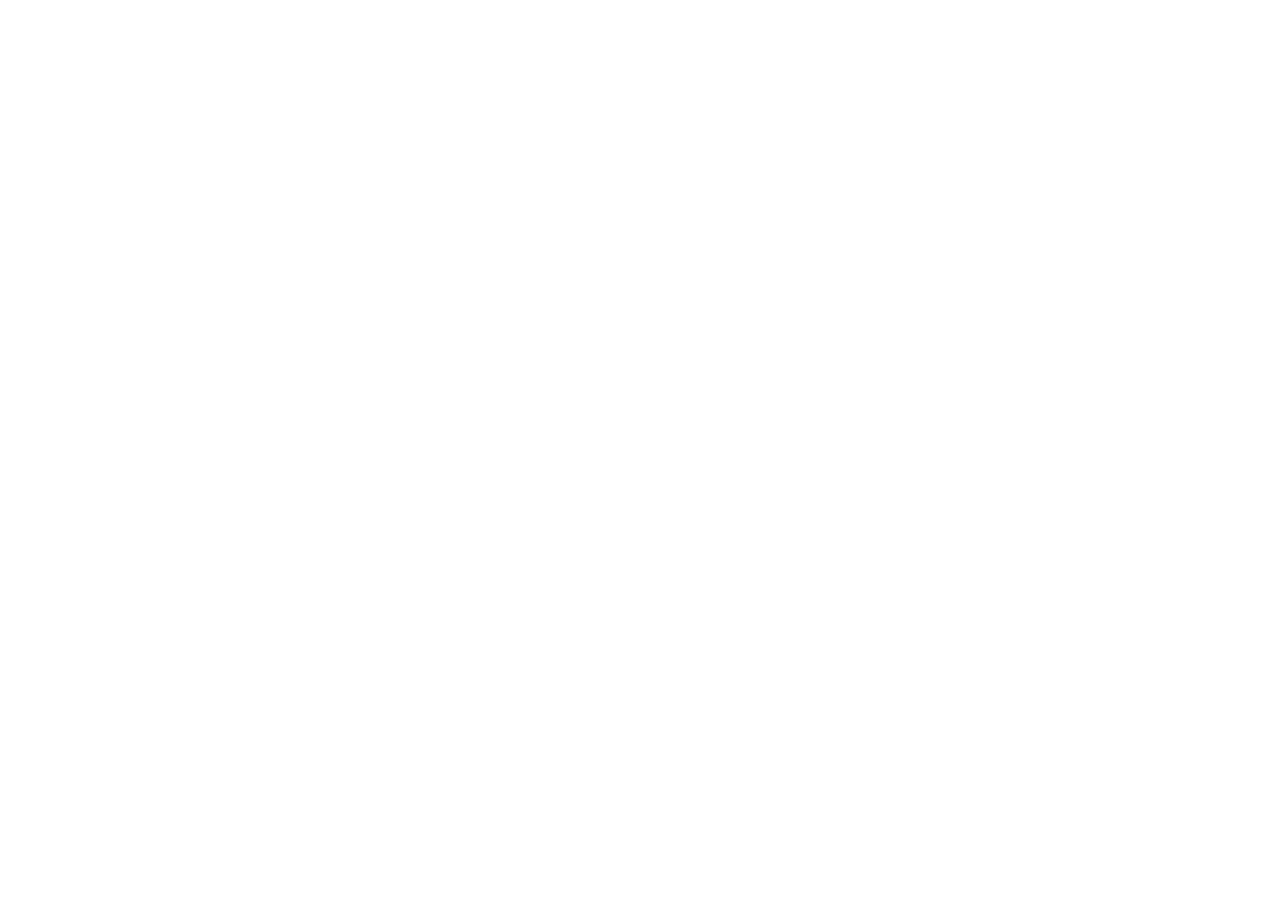
==== src/index.html @ 54eb99b0 "Initial commit" ====
<!DOCTYPE html>
<html lang="en">
  <head>
    <meta charset="UTF-8" />
    <meta http-equiv="X-UA-Compatible" content="IE=edge" />
    <!-- PON UN FAVICON!!! -->
    <link rel="icon" type="image/svg+xml" href="" />
    <meta name="viewport" content="width=device-width, initial-scale=1.0" />
    <!-- CAMBIA EL TITLE!!! -->
    <title>Vite Template</title>
  </head>
  <body>
    <header class="header"></header>
    <main class="main"></main>
    <footer class="footer"></footer>
    <script type="module" src="./js/index.js"></script>
  </body>
</html>
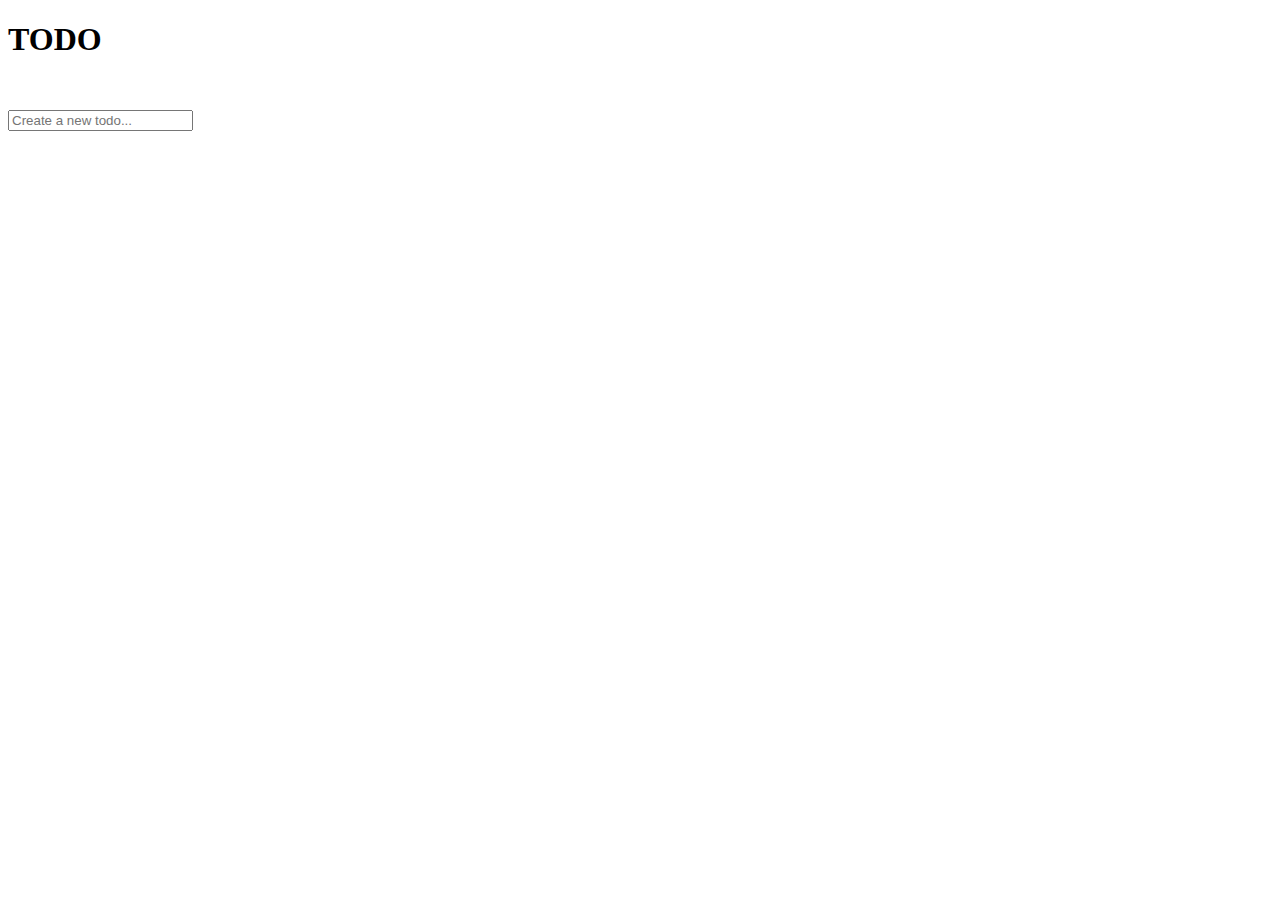
==== commit 98f99a4d: "TODO List app" ====
--- a/src/index.html
+++ b/src/index.html
@@ -6,12 +6,28 @@
     <!-- PON UN FAVICON!!! -->
     <link rel="icon" type="image/svg+xml" href="" />
     <meta name="viewport" content="width=device-width, initial-scale=1.0" />
+    <link rel="preconnect" href="https://fonts.googleapis.com">
+    <link rel="preconnect" href="https://fonts.gstatic.com" crossorigin>
+    <link href="https://fonts.googleapis.com/css2?family=Josefin+Sans:wght@400;700&display=swap" rel="stylesheet">
     <!-- CAMBIA EL TITLE!!! -->
     <title>Vite Template</title>
   </head>
   <body>
-    <header class="header"></header>
-    <main class="main"></main>
+    <header class="header">
+      <h1 class="title">TODO</h1>
+      <img src="assets/images/icon-moon.svg" alt="Icono de Luna" class="icon icon--theme">
+    </header>
+    <main class="main">
+      <form id="create-todo">
+        <input
+          type="text"
+          name="todo"
+          class="input"
+          id="todo-input"
+          placeholder="Create a new todo..."
+        />
+      </form>
+    </main>
     <footer class="footer"></footer>
     <script type="module" src="./js/index.js"></script>
   </body>
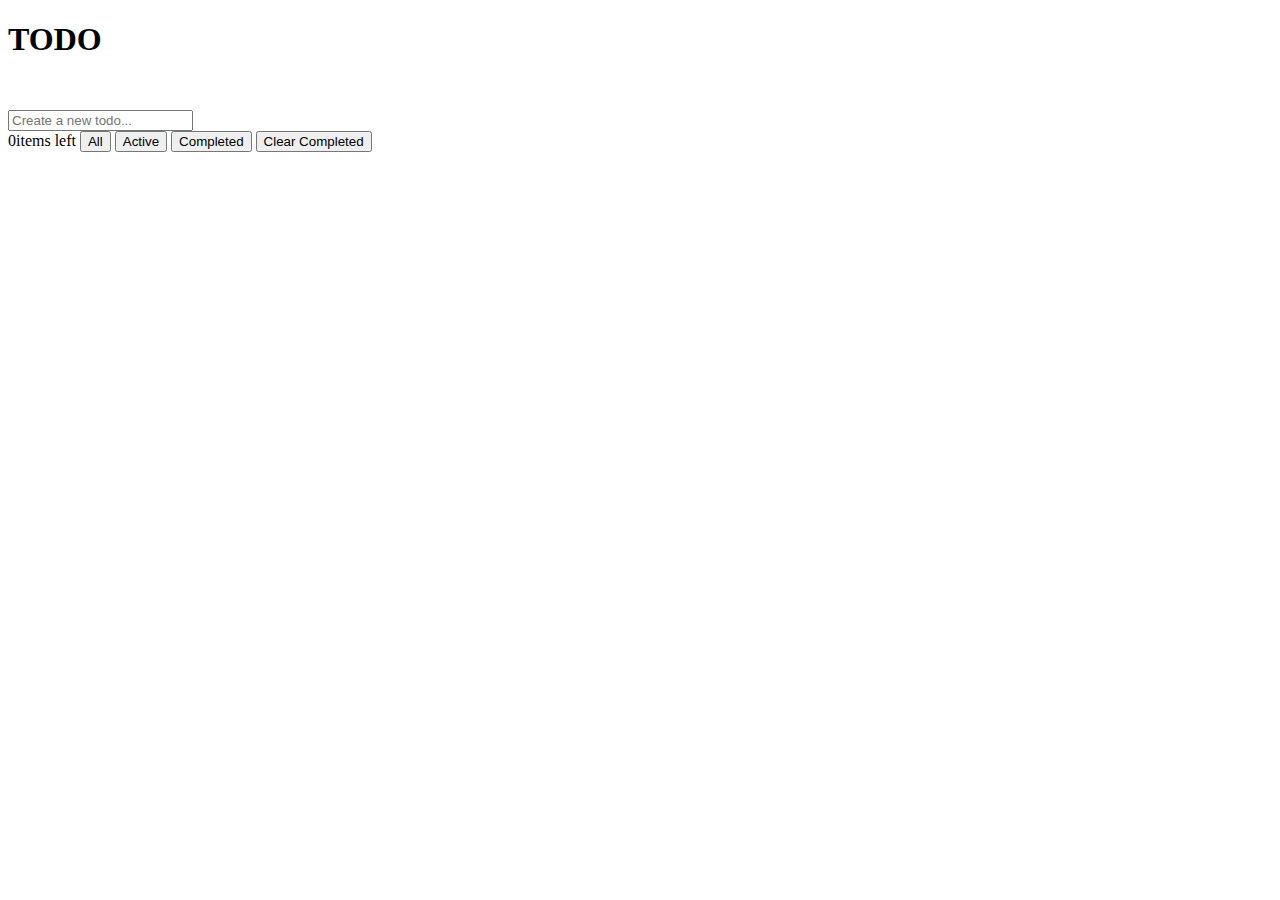
==== commit d604a225: "Todo App" ====
--- a/src/index.html
+++ b/src/index.html
@@ -19,6 +19,7 @@
     </header>
     <main class="main">
       <form id="create-todo">
+        <label for="todo-input" class="todo-decoration"></label>
         <input
           type="text"
           name="todo"
@@ -27,6 +28,20 @@
           placeholder="Create a new todo..."
         />
       </form>
+      <div class="tasks">
+        <div id="task-items" class="tasks__items">
+         <!-- <div id="starter-screen" class="tasks__starter-screen">
+          <p>No todo items left!</p>
+         </div> -->
+        </div>
+        <div class="tasks__filters">
+          <span class="items-left">0items left</span>
+          <button class="button button--all">All</button>
+          <button id="active" class="button button--active">Active</button>
+          <button id="completed" class="button button--completed">Completed</button>
+          <button id="clear" class="button button--completed-clear">Clear Completed</button>
+        </div>
+      </div>
     </main>
     <footer class="footer"></footer>
     <script type="module" src="./js/index.js"></script>
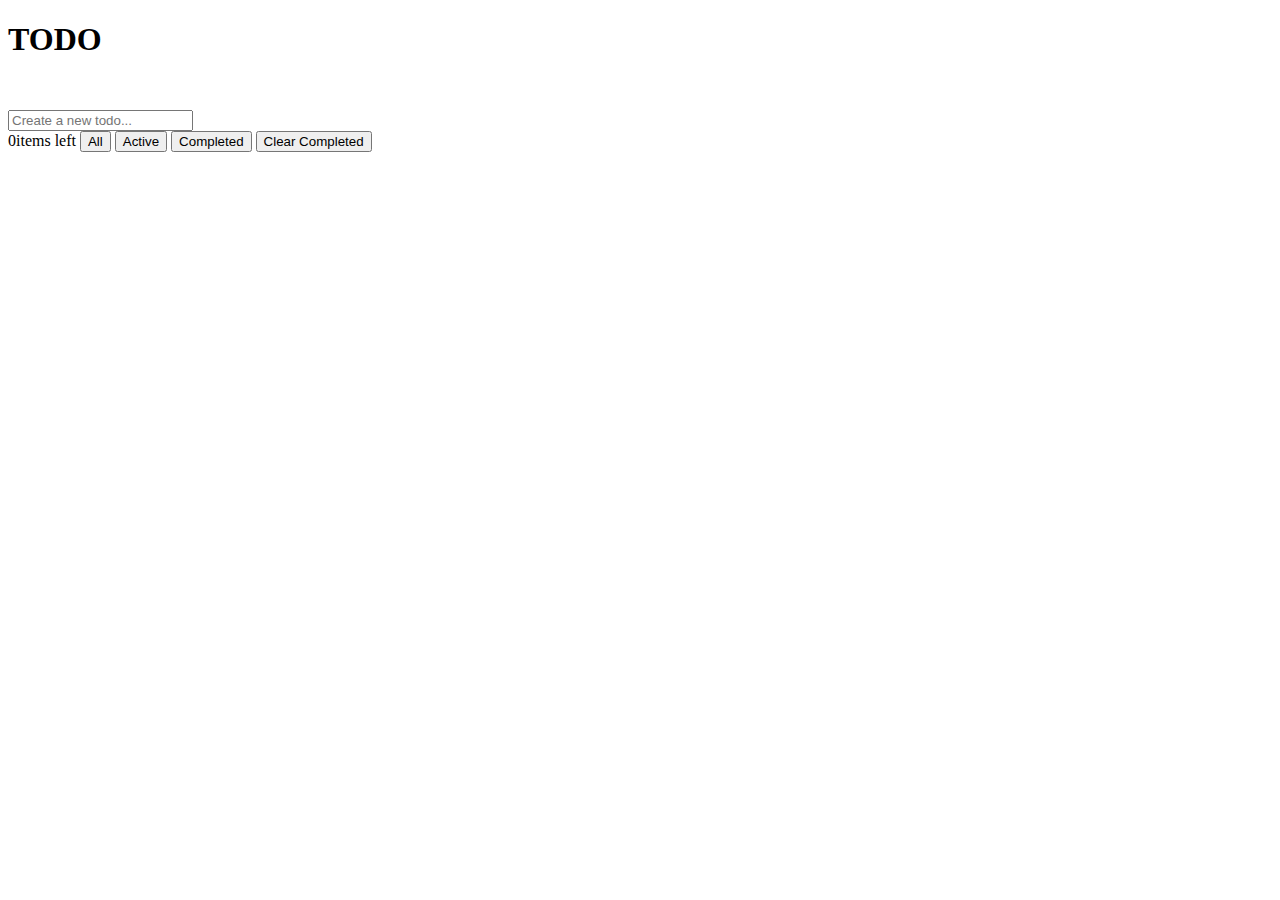
==== commit 0f746eaa: "Todo App" ====
--- a/src/index.html
+++ b/src/index.html
@@ -34,7 +34,7 @@
           <p>No todo items left!</p>
          </div> -->
         </div>
-        <div class="tasks__filters">
+        <div id="task-filters" class="tasks__filters">
           <span class="items-left">0items left</span>
           <button class="button button--all">All</button>
           <button id="active" class="button button--active">Active</button>
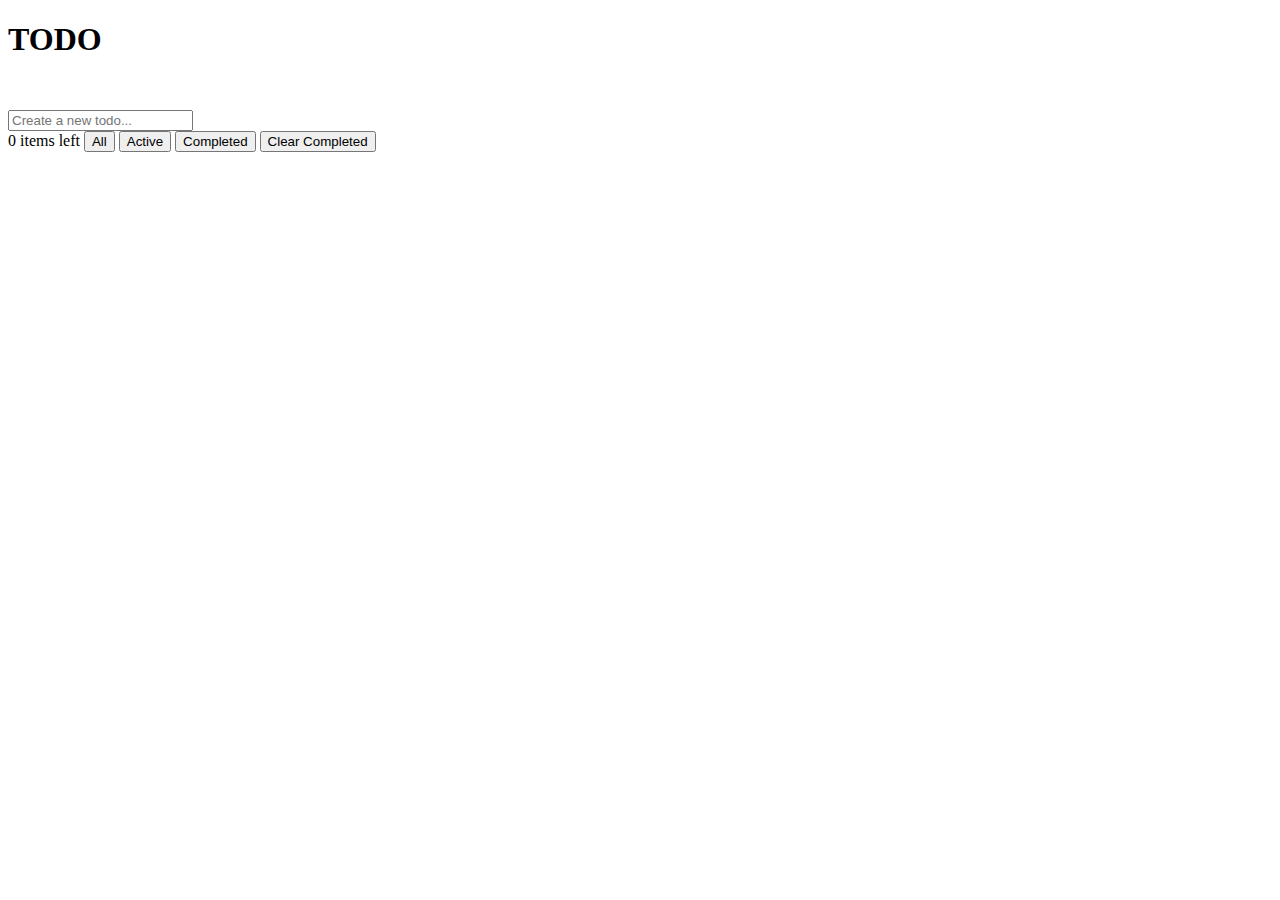
==== commit 283d5361: "Todo App" ====
--- a/src/index.html
+++ b/src/index.html
@@ -6,16 +6,23 @@
     <!-- PON UN FAVICON!!! -->
     <link rel="icon" type="image/svg+xml" href="" />
     <meta name="viewport" content="width=device-width, initial-scale=1.0" />
-    <link rel="preconnect" href="https://fonts.googleapis.com">
-    <link rel="preconnect" href="https://fonts.gstatic.com" crossorigin>
-    <link href="https://fonts.googleapis.com/css2?family=Josefin+Sans:wght@400;700&display=swap" rel="stylesheet">
+    <link rel="preconnect" href="https://fonts.googleapis.com" />
+    <link rel="preconnect" href="https://fonts.gstatic.com" crossorigin />
+    <link
+      href="https://fonts.googleapis.com/css2?family=Josefin+Sans:wght@400;700&display=swap"
+      rel="stylesheet"
+    />
     <!-- CAMBIA EL TITLE!!! -->
     <title>Vite Template</title>
   </head>
   <body>
     <header class="header">
       <h1 class="title">TODO</h1>
-      <img src="assets/images/icon-moon.svg" alt="Icono de Luna" class="icon icon--theme">
+      <img
+        src="assets/images/icon-moon.svg"
+        alt="Icono de Luna"
+        class="icon icon--theme"
+      />
     </header>
     <main class="main">
       <form id="create-todo">
@@ -29,17 +36,17 @@
         />
       </form>
       <div class="tasks">
-        <div id="task-items" class="tasks__items">
-         <!-- <div id="starter-screen" class="tasks__starter-screen">
-          <p>No todo items left!</p>
-         </div> -->
-        </div>
+        <div id="task-items" class="tasks__items"></div>
         <div id="task-filters" class="tasks__filters">
-          <span class="items-left">0items left</span>
+          <span id="items-left" class="items-left">0 items left</span>
           <button class="button button--all">All</button>
           <button id="active" class="button button--active">Active</button>
-          <button id="completed" class="button button--completed">Completed</button>
-          <button id="clear" class="button button--completed-clear">Clear Completed</button>
+          <button id="completed" class="button button--completed">
+            Completed
+          </button>
+          <button id="clear" class="button button--clear">
+            Clear Completed
+          </button>
         </div>
       </div>
     </main>
